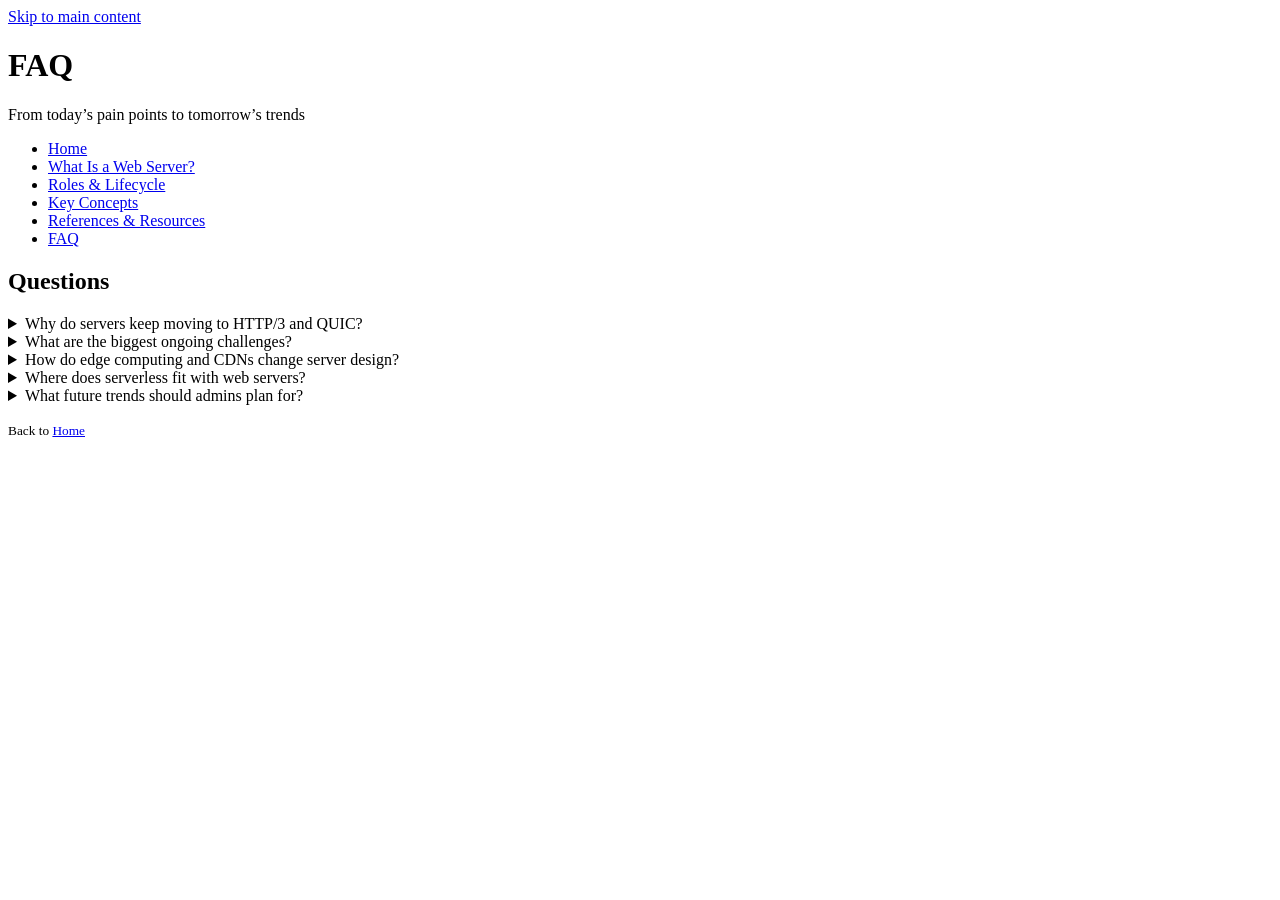
==== faq.html @ 6d8d3b11 "Add files via upload" ====
<!doctype html>
<html lang="en">
<head>
    <meta charset="utf-8" />
    <title>FAQ — Web Servers</title>
    <meta name="viewport" content="width=device-width, initial-scale=1" />
    <meta name="description" content="FAQ grounded in my research: challenges, protocols, edge/serverless, and security." />
    <link rel="stylesheet" href="css/styles.css" />
</head>
<body>
<a class="skip-link" href="#main">Skip to main content</a>

<header class="site-header" role="banner">
    <div class="container">
        <h1>FAQ</h1>
        <p class="tagline">From today’s pain points to tomorrow’s trends</p>
    </div>
</header>

<nav class="site-nav" aria-label="Primary">
    <div class="container">
        <ul>
            <li><a href="index.html">Home</a></li>
            <li><a href="what-is-a-web-server.html">What Is a Web Server?</a></li>
            <li><a href="http-lifecycle.html">Roles & Lifecycle</a></li>
            <li><a href="key-concepts.html">Key Concepts</a></li>
            <li><a href="resources.html">References & Resources</a></li>
            <li><a aria-current="page" href="faq.html">FAQ</a></li>
        </ul>
    </div>
</nav>

<main id="main" class="container" role="main">
    <section class="panel faqs">
        <h2>Questions</h2>

        <details>
            <summary>Why do servers keep moving to HTTP/3 and QUIC?</summary>
            <p>To reduce latency and improve reliability, especially on mobile and high-latency networks. QUIC uses UDP with features like connection migration and better loss recovery.</p>
        </details>

        <details>
            <summary>What are the biggest ongoing challenges?</summary>
            <p>Security (misconfigurations, unpatched CVEs, DDoS), scaling for unpredictable spikes, and the rapid pace of protocol/standards change that requires continuous learning.</p>
        </details>

        <details>
            <summary>How do edge computing and CDNs change server design?</summary>
            <p>They push content and logic closer to users, cutting round-trip time and absorbing surges; origin servers focus more on dynamic and stateful work.</p>
        </details>

        <details>
            <summary>Where does serverless fit with web servers?</summary>
            <p>Serverless can offload some dynamic tasks and autoscale without managing machines; many stacks combine reverse proxies, origins, and serverless functions.</p>
        </details>

        <details>
            <summary>What future trends should admins plan for?</summary>
            <p>Broader HTTP/3 adoption, AI-assisted ops (predictive scaling, anomaly detection), zero-trust security, quantum-resistant crypto, and greener, energy-efficient hosting.</p>
        </details>
    </section>
</main>

<footer class="site-footer" role="contentinfo">
    <div class="container">
        <p><small>Back to <a href="index.html">Home</a></small></p>
    </div>
</footer>
</body>
</html>
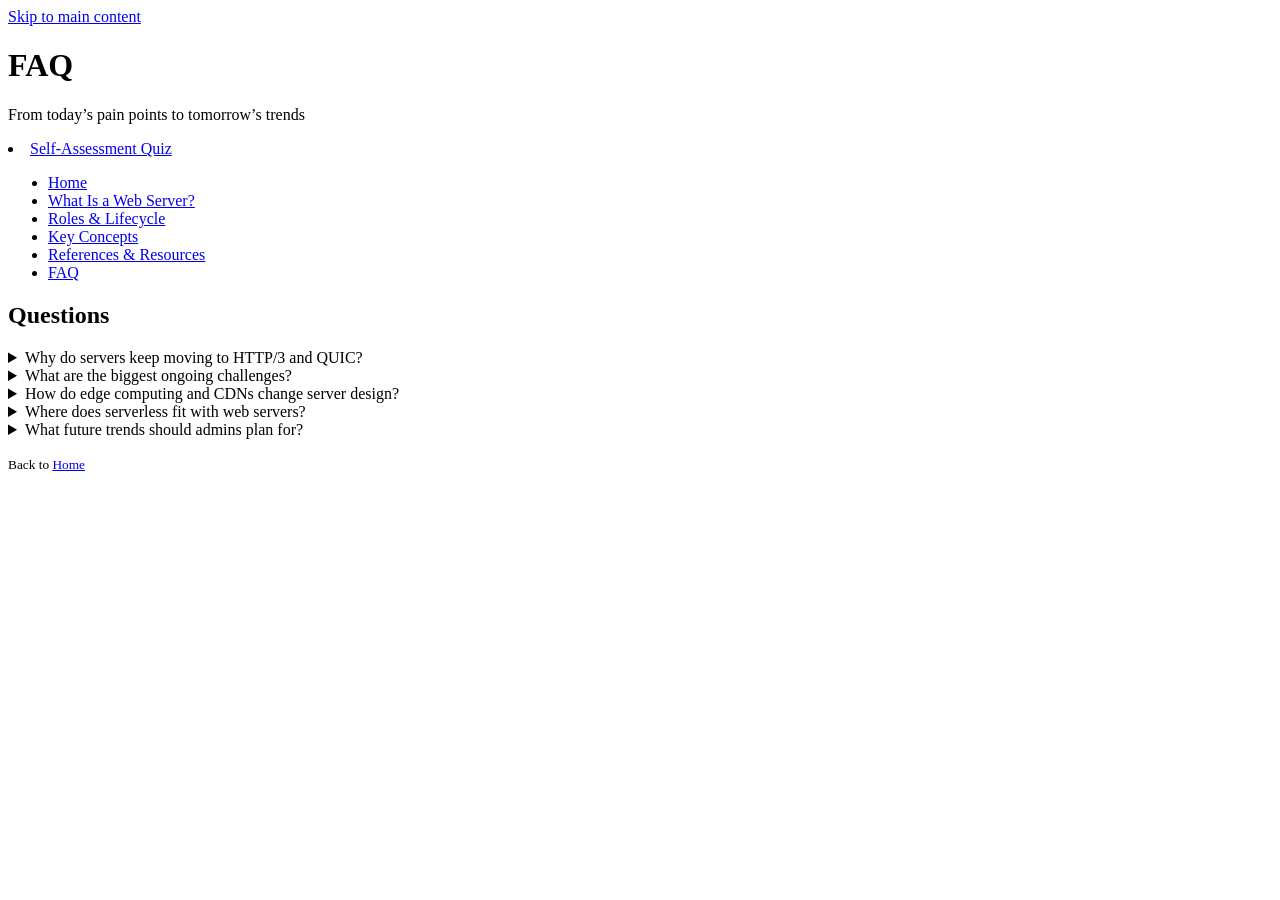
==== commit d6c9414b: "Update faq.html" ====
--- a/faq.html
+++ b/faq.html
@@ -19,6 +19,8 @@
 
 <nav class="site-nav" aria-label="Primary">
     <div class="container">
+    <li><a href="quiz.html">Self-Assessment Quiz</a></li>
+
         <ul>
             <li><a href="index.html">Home</a></li>
             <li><a href="what-is-a-web-server.html">What Is a Web Server?</a></li>
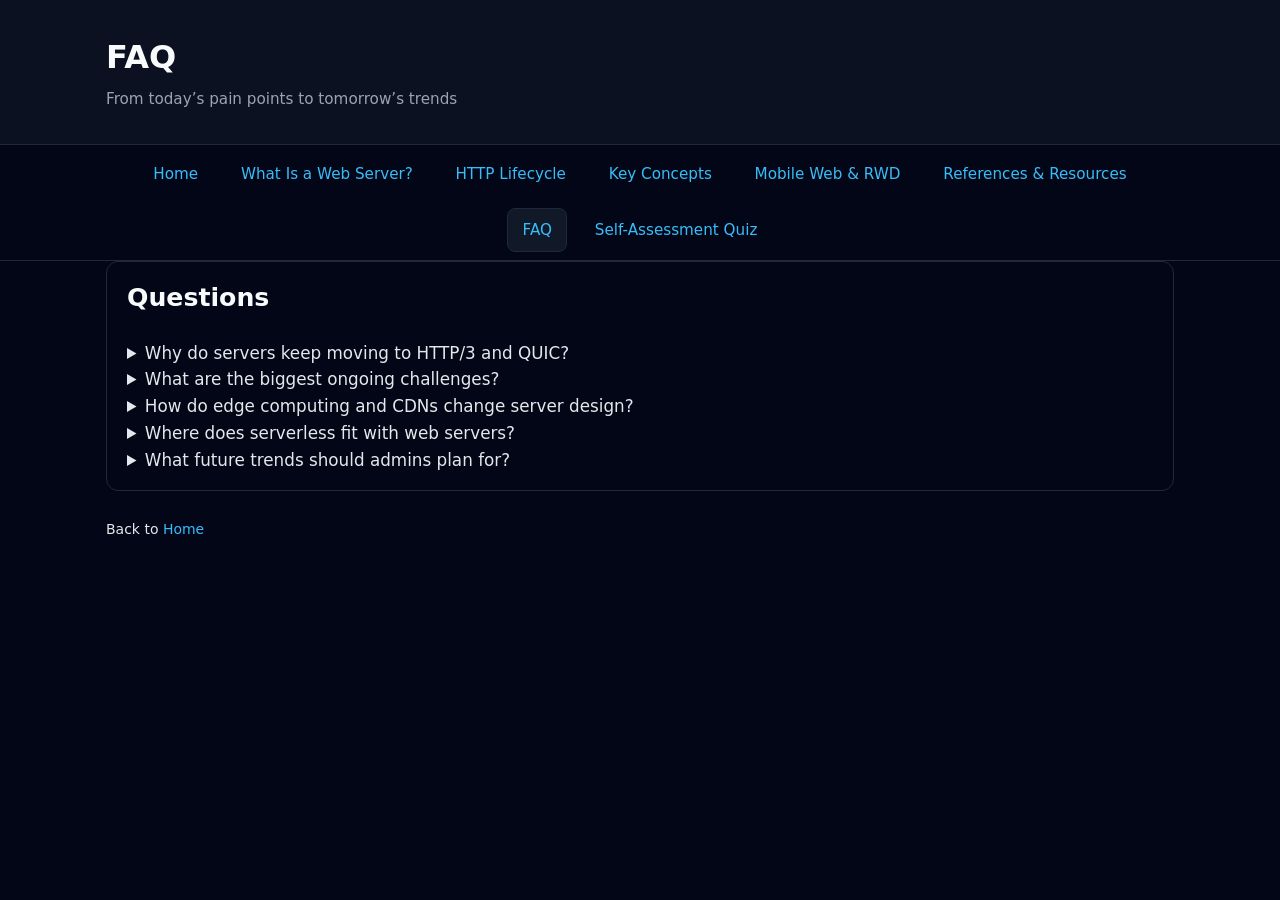
==== commit 163c055d: "Update faq.html" ====
--- a/faq.html
+++ b/faq.html
@@ -2,11 +2,12 @@
 <html lang="en">
 <head>
     <meta charset="utf-8" />
-    <title>FAQ — Web Servers</title>
-    <meta name="viewport" content="width=device-width, initial-scale=1" />
-    <meta name="description" content="FAQ grounded in my research: challenges, protocols, edge/serverless, and security." />
+    <title>Web Servers — FAQ</title>
+    <meta name="viewport" content="width=device-width, initial-scale=1.0" />
+    <meta name="description" content="Concise primer on web servers with responsive, mobile-friendly design." />
     <link rel="stylesheet" href="css/styles.css" />
 </head>
+
 <body>
 <a class="skip-link" href="#main">Skip to main content</a>
 
@@ -19,21 +20,21 @@
 
 <nav class="site-nav" aria-label="Primary">
     <div class="container">
-    <li><a href="quiz.html">Self-Assessment Quiz</a></li>
-
         <ul>
             <li><a href="index.html">Home</a></li>
             <li><a href="what-is-a-web-server.html">What Is a Web Server?</a></li>
-            <li><a href="http-lifecycle.html">Roles & Lifecycle</a></li>
+            <li><a href="http-lifecycle.html">HTTP Lifecycle</a></li>
             <li><a href="key-concepts.html">Key Concepts</a></li>
+            <li><a href="mobile-web-rwd.html">Mobile Web & RWD</a></li>
             <li><a href="resources.html">References & Resources</a></li>
             <li><a aria-current="page" href="faq.html">FAQ</a></li>
+            <li><a href="quiz.html">Self-Assessment Quiz</a></li>
         </ul>
     </div>
 </nav>
 
 <main id="main" class="container" role="main">
-    <section class="panel faqs">
+    <section class="card faqs">
         <h2>Questions</h2>
 
         <details>
@@ -68,5 +69,6 @@
         <p><small>Back to <a href="index.html">Home</a></small></p>
     </div>
 </footer>
+
 </body>
 </html>
--- a/css/styles.css
+++ b/css/styles.css
@@ -0,0 +1,268 @@
+/* typography */
+*,
+*::before,
+*::after {
+    box-sizing: border-box;
+}
+
+html {
+    scroll-behavior: smooth;
+}
+
+body {
+    margin: 0;
+    font-family: system-ui, -apple-system, BlinkMacSystemFont, "Segoe UI", sans-serif;
+    line-height: 1.6;
+    background: #020617;           /* dark navy */
+    color: #e5e7eb;                /* light gray */
+}
+
+/* Links */
+a {
+    color: #38bdf8;
+    text-decoration: none;
+}
+a:hover,
+a:focus {
+    text-decoration: underline;
+}
+
+/* Layout */
+.container {
+    max-width: 1100px;
+    margin: 0 auto;
+    padding: 0 1rem;
+}
+
+main {
+    padding: 1.5rem 0 3rem;
+}
+
+section {
+    margin-bottom: 2rem;
+}
+
+/* Cards (for FAQ, key concepts, quiz, etc.) */
+.card,
+.quiz-card {
+    background: #020617;
+    border: 1px solid #1f2937;
+    border-radius: 0.75rem;
+    padding: 1rem 1.25rem;
+    margin-bottom: 1.5rem;
+}
+
+/* Header & Navigation */
+.site-header {
+    background: #0b1120;
+    border-bottom: 1px solid #1f2937;
+    padding: 1.5rem 0;
+}
+
+.site-header h1 {
+    margin: 0 0 0.25rem 0;
+    font-size: 1.6rem;
+}
+
+.site-header .tagline {
+    margin: 0;
+    color: #9ca3af;
+    font-size: 0.95rem;
+}
+
+.site-nav {
+    background: #020617;
+    border-bottom: 1px solid #1f2937;
+}
+
+.site-nav .container {
+    padding-top: 0.5rem;
+    padding-bottom: 0.5rem;
+}
+
+.site-nav ul {
+    list-style: none;
+    margin: 0;
+    padding: 0;
+    display: flex;
+    flex-direction: column;   /* mobile: stacked menu */
+    gap: 0.5rem;
+}
+
+.site-nav li {
+    margin: 0;
+}
+
+.site-nav a {
+    display: block;
+    padding: 0.55rem 0.9rem;
+    border-radius: 0.5rem;
+    font-size: 0.95rem;
+    background: #020617;
+    border: 1px solid transparent;
+}
+
+.site-nav a:hover,
+.site-nav a:focus,
+.site-nav a[aria-current="page"] {
+    background: #111827;
+    border-color: #1f2937;
+}
+
+/* Skip link for accessibility */
+.skip-link {
+    position: absolute;
+    left: -999px;
+    top: 0;
+}
+.skip-link:focus {
+    left: 0.5rem;
+    top: 0.5rem;
+    background: #111827;
+    color: #f9fafb;
+    padding: 0.5rem 0.75rem;
+    border-radius: 0.5rem;
+    z-index: 1000;
+}
+
+/* Typography & content  */
+h1, h2, h3, h4 {
+    color: #f9fafb;
+    margin-top: 0;
+}
+
+p {
+    margin: 0 0 0.75rem 0;
+}
+
+ul, ol {
+    margin: 0 0 1rem 1.5rem;
+    padding: 0;
+}
+
+/* Tables for references / lifecycle steps */
+table {
+    width: 100%;
+    border-collapse: collapse;
+    margin: 1rem 0;
+    font-size: 0.95rem;
+}
+
+th, td {
+    border: 1px solid #1f2937;
+    padding: 0.5rem 0.75rem;
+    text-align: left;
+}
+
+th {
+    background: #0f172a;
+}
+
+/* Images are responsive automatically */
+img {
+    max-width: 100%;
+    height: auto;
+    display: block;
+    border-radius: 0.5rem;
+}
+
+/* ========= Forms & Quiz ========= */
+form {
+    display: flex;
+    flex-direction: column;
+    gap: 0.75rem;
+}
+
+input[type="text"],
+input[type="number"],
+select,
+textarea {
+    width: 100%;
+    padding: 0.6rem 0.75rem;
+    border-radius: 0.5rem;
+    border: 1px solid #374151;
+    background: #020617;
+    color: #e5e7eb;
+    font-size: 1rem;
+}
+
+button,
+input[type="submit"] {
+    padding: 0.6rem 0.95rem;
+    border-radius: 0.5rem;
+    border: 1px solid #2563eb;
+    background: #2563eb;
+    color: #f9fafb;
+    font-weight: 600;
+    font-size: 1rem;
+    cursor: pointer;
+}
+
+button:hover,
+input[type="submit"]:hover {
+    background: #1d4ed8;
+}
+
+/* Utility layout: */
+.layout-two-column {
+    display: flex;
+    flex-direction: column;
+    gap: 1.5rem;
+}
+
+/*  Responsive breakpoints  */
+
+/* Medium screens: tablet & up */
+@media (min-width: 768px) {
+
+    body {
+        font-size: 1rem;
+    }
+
+    .site-header h1 {
+        font-size: 2rem;
+    }
+
+    /* Nav becomes horizontal on tablet/desktop */
+    .site-nav ul {
+        flex-direction: row;
+        align-items: center;
+        flex-wrap: wrap;
+        justify-content: flex-start;
+    }
+
+    .site-nav a {
+        width: auto;
+    }
+
+    /* Optional: 2-column layout */
+    .layout-two-column {
+        flex-direction: row;
+        align-items: flex-start;
+    }
+
+    .layout-two-column > * {
+        flex: 1;
+    }
+
+    main {
+        padding: 2rem 0 3.5rem;
+    }
+}
+
+/* Large screens: wide desktop */
+@media (min-width: 1024px) {
+
+    body {
+        font-size: 1.05rem;
+    }
+
+    .site-header {
+        padding: 2rem 0;
+    }
+
+    .site-nav ul {
+        justify-content: center;
+        gap: 0.75rem;
+    }
+}
